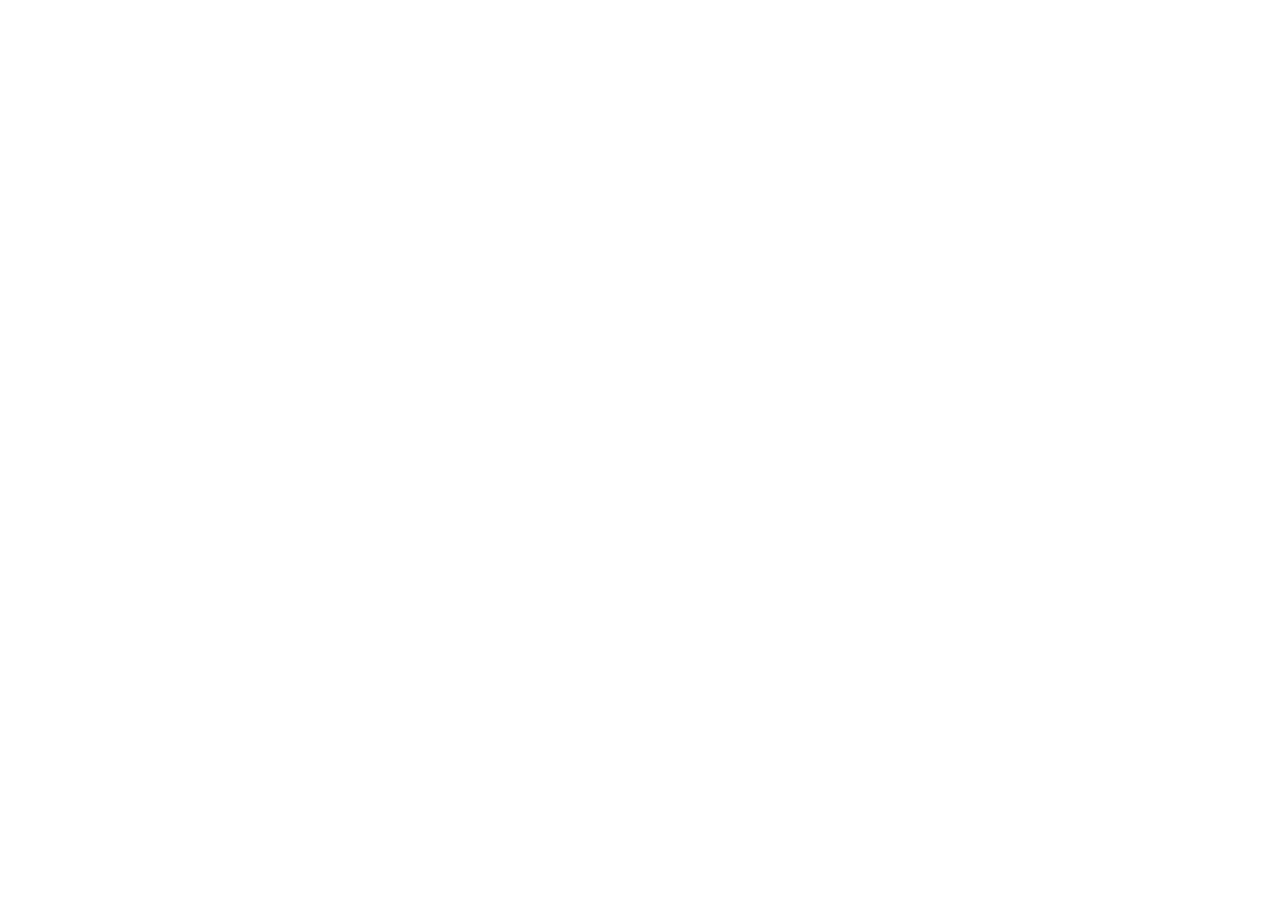
==== high_scores.html @ 5ebb7f78 "Initial commit" ====
<!DOCTYPE html>
<html lang="en">
  <head>
    <meta charset="UTF-8" />
    <meta name="viewport" content="width=device-width, initial-scale=1.0" />
    <title>Sudoku - High Scores</title>
    <link rel="stylesheet" href="styles/sudoku.css" />
    <!-- Part 1: write the markup below. Part 2: style it in
         styles/sudoku.css. No JavaScript this week. -->
  </head>
  <body>
    <!-- TODO (Part 1): the SAME site header as index.html (copy it across -
         feeling this duplication is the point; a framework fixes it later). -->

    <!-- TODO (Part 1): the page's <main> content.
         - one <h1>
         - a <table class="scores"> with <thead>/<tbody>, <th scope="col">
           header cells (Date, Duration) and the five rows from README
           requirement 4. -->
  </body>
</html>
---- styles/sudoku.css ----
/* =====================================================================
   sudoku.css  -  your styles go here (Lab 02, Part 2)

   Native CSS only: the box model, Flexbox, and custom properties. No
   framework and no media queries. Fill in the rules under each heading
   and match the screenshots in documentation_images/.
   ===================================================================== */

:root {
  --color-hover: #f5dd90;       /* cell under the cursor */
  --color-user-input: #f2f2f2;  /* a digit the player entered (Lab 06) */
  --color-error: #f76c5e;       /* a conflicting digit (Lab 06) */
  --header-bg: #2b2b2b;
  --board-line: #cfcfcf;        /* thin lines between cells */
  --block-line: #333;           /* thick lines between 3x3 blocks */
  --digit: #4a4a4a;
}

* {
  box-sizing: border-box;
}

body {
  margin: 0;
  font-family: "Segoe UI", Tahoma, Arial, sans-serif;
  color: #222;
}

/* ---- site header / nav  (requirement 7) ---------------------------- */
/* TODO: a Flexbox row on .site-header; push the nav right with
   margin-left:auto; add flex-wrap so the nav drops below the brand on a
   narrow screen (that's the whole responsive story - no media query). */


/* ---- the board  (requirement 5) ------------------------------------ */
/* TODO: border-collapse the #board; size each cell and centre the digit;
   thin cell borders + a THICK border around each 3x3 block
   (td:nth-child(3n) and tr:nth-child(3n) td); a :hover colour.
   Also add .user-input and .error rules now - Lab 06 switches them on. */


/* ---- the numbers palette  (requirement 6) -------------------------- */
/* TODO: size + border the .palette cells; a :hover colour; and a
   .active style for the selected digit (used in Lab 06). */


/* ---- high-scores table  (requirement 8) ---------------------------- */
/* TODO: comfortable padding; left-aligned headings; an underline under
   the header row of .scores. */
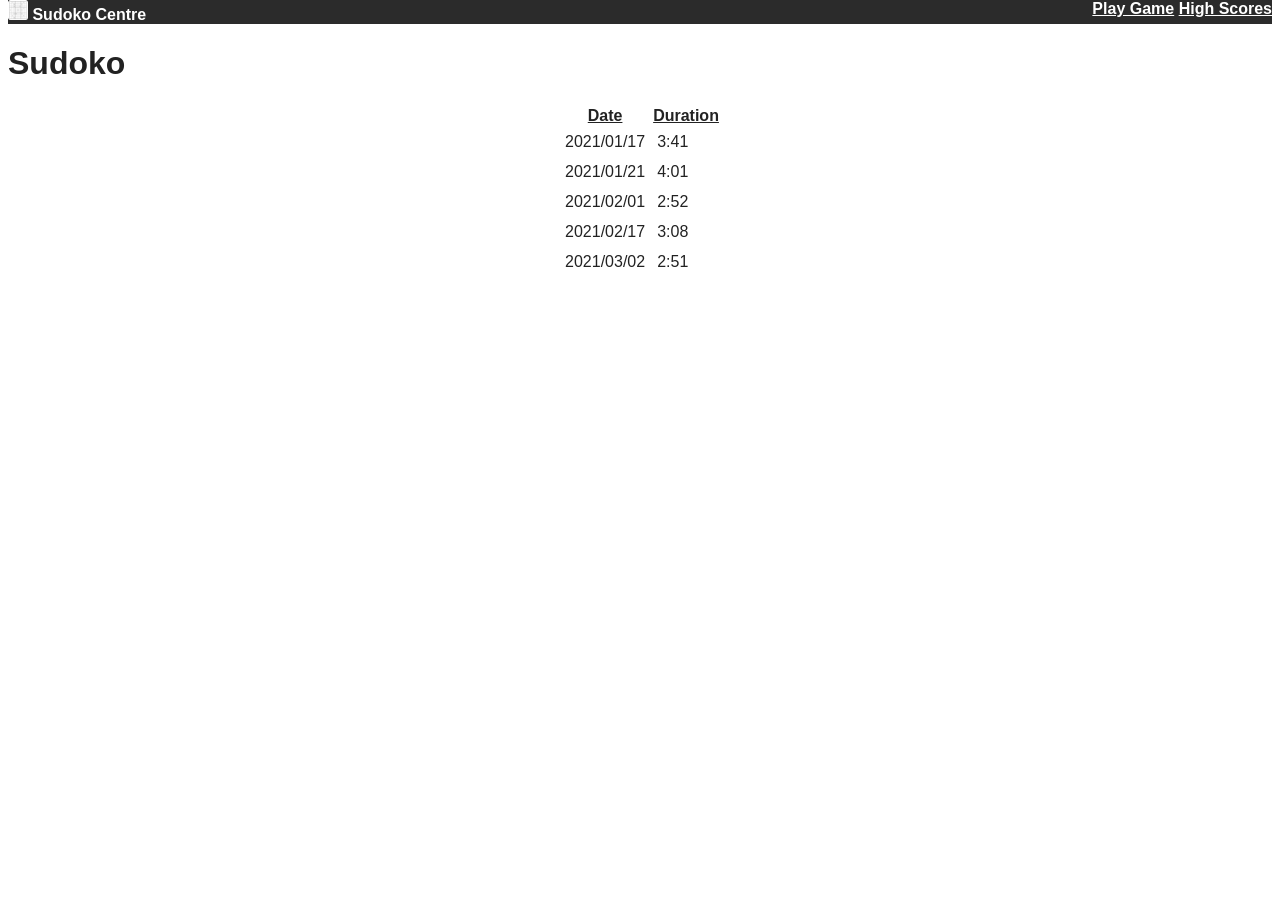
==== commit 0f316bde: "Feat Completed Lab 02" ====
--- a/high_scores.html
+++ b/high_scores.html
@@ -1,3 +1,10 @@
+<!--
+Fixes:
+Center Sudoko
+Make link to table
+Fix the minor errors
+a link
+-->
 <!DOCTYPE html>
 <html lang="en">
   <head>
@@ -11,11 +18,62 @@
   <body>
     <!-- TODO (Part 1): the SAME site header as index.html (copy it across -
          feeling this duplication is the point; a framework fixes it later). -->
-
+    <header class="site-header">
+        <a class="brand"> 
+          <img src="images/logo.gif" alt="sudoko logo" width="20">
+          Sudoko Centre
+        </a>
+        <nav>
+          <a href="index.html"> Play Game</a>
+          <a href="high_scores.html"> High Scores </a>
+        </nav>            
+    </header>
+              
     <!-- TODO (Part 1): the page's <main> content.
          - one <h1>
          - a <table class="scores"> with <thead>/<tbody>, <th scope="col">
            header cells (Date, Duration) and the five rows from README
            requirement 4. -->
+           <h1 id = "Special-Title">
+            Sudoko
+           </h1>
+
+           <table class ="score">
+            <thead>
+              <tr>
+                <th scope ="col">Date</th>
+                <th scope ="col">Duration</th>
+              </tr>
+            </thead>
+            <tbody>
+              <tr>
+                <td>
+                  2021/01/17
+                </td>
+                <td>3:41</td>
+              </tr>
+              <tr>
+              <td>
+                2021/01/21
+              </td>
+              <td>4:01</td>
+              </tr>
+              <tr>
+                <td>
+                  2021/02/01
+                </td>
+                <td>2:52</td>
+              </tr>
+              <tr>
+                <td>2021/02/17</td>
+                <td>3:08</td>
+              </tr>
+              <tr>
+                <td>2021/03/02</td>
+                <td>2:51</td>
+              </tr> 
+   
+            </tbody>
+           </table>
   </body>
 </html>
--- a/styles/sudoku.css
+++ b/styles/sudoku.css
@@ -21,15 +21,32 @@
 }
 
 body {
-  margin: 0;
   font-family: "Segoe UI", Tahoma, Arial, sans-serif;
   color: #222;
+  margin-top:0px;
 }
 
 /* ---- site header / nav  (requirement 7) ---------------------------- */
 /* TODO: a Flexbox row on .site-header; push the nav right with
    margin-left:auto; add flex-wrap so the nav drops below the brand on a
    narrow screen (that's the whole responsive story - no media query). */
+.site-header{
+   display:flex;
+   flex-wrap:wrap; 
+   background-color: var(--header-bg);
+   gap:4px;
+   color: white;
+   font-weight: bold;
+   
+}
+.site-header a{
+   color:white;
+}
+.site-header nav{
+   color:white;
+   margin-left:auto;  
+}
+
 
 
 /* ---- the board  (requirement 5) ------------------------------------ */
@@ -37,13 +54,87 @@
    thin cell borders + a THICK border around each 3x3 block
    (td:nth-child(3n) and tr:nth-child(3n) td); a :hover colour.
    Also add .user-input and .error rules now - Lab 06 switches them on. */
+   #board{
+      border-collapse: collapse;
+      text-align: center;
+      margin-left:auto;
+      margin-right:auto;
+   }
+   #board td{
+      border: 2px solid var(--board-line);
+      text-align: center;
+      width:40px;
+      height:40px;
+      vertical-align: middle;
+      color: var(--digit);
+   }
+    #board tr:nth-child(3n){
+      border-bottom: 3px solid var(--block-line);
+       color: var(--digit);
+   }
 
+   #board td:nth-child(3n){
+      border-right: 3px solid var(--block-line);
+       color: var(--digit);
+   }
+
+   #board td:hover{
+      border: 1px solid black;
+      background-color: var(--color-hover);
+   }
+
+   #board td.user-input{
+      color:var(--color-user-input);
+      font-style:italic;
+       color: var(--digit);
+   }
+
+   #board td.error{
+      color:var(--color-error);
+      font-style:initial;
+   }
 
 /* ---- the numbers palette  (requirement 6) -------------------------- */
 /* TODO: size + border the .palette cells; a :hover colour; and a
    .active style for the selected digit (used in Lab 06). */
+#palette{
+   margin-left:auto;
+   margin-right:auto;
+}
+   #palette td:hover{
+   background-color:var(--color-hover);
+}
+#palette td{
+   height:40px;
+   font-weight: bold;
+   width:40px;
+   border: 1px solid var(--board-line);
+   text-align:center;
+   vertical-align: middle; 
+}
+
+ #palette td.active{
+   font-weight:bold;
+   border: 5px dashed var(--color-user-input);
+}
 
 
 /* ---- high-scores table  (requirement 8) ---------------------------- */
 /* TODO: comfortable padding; left-aligned headings; an underline under
    the header row of .scores. */
+
+   .score{
+      margin-left:auto;
+      margin-right:auto;
+   }
+
+.score td{
+   padding:5px;
+   text-align:left;
+}
+
+.score th{
+   text-decoration: underline;
+
+}
+
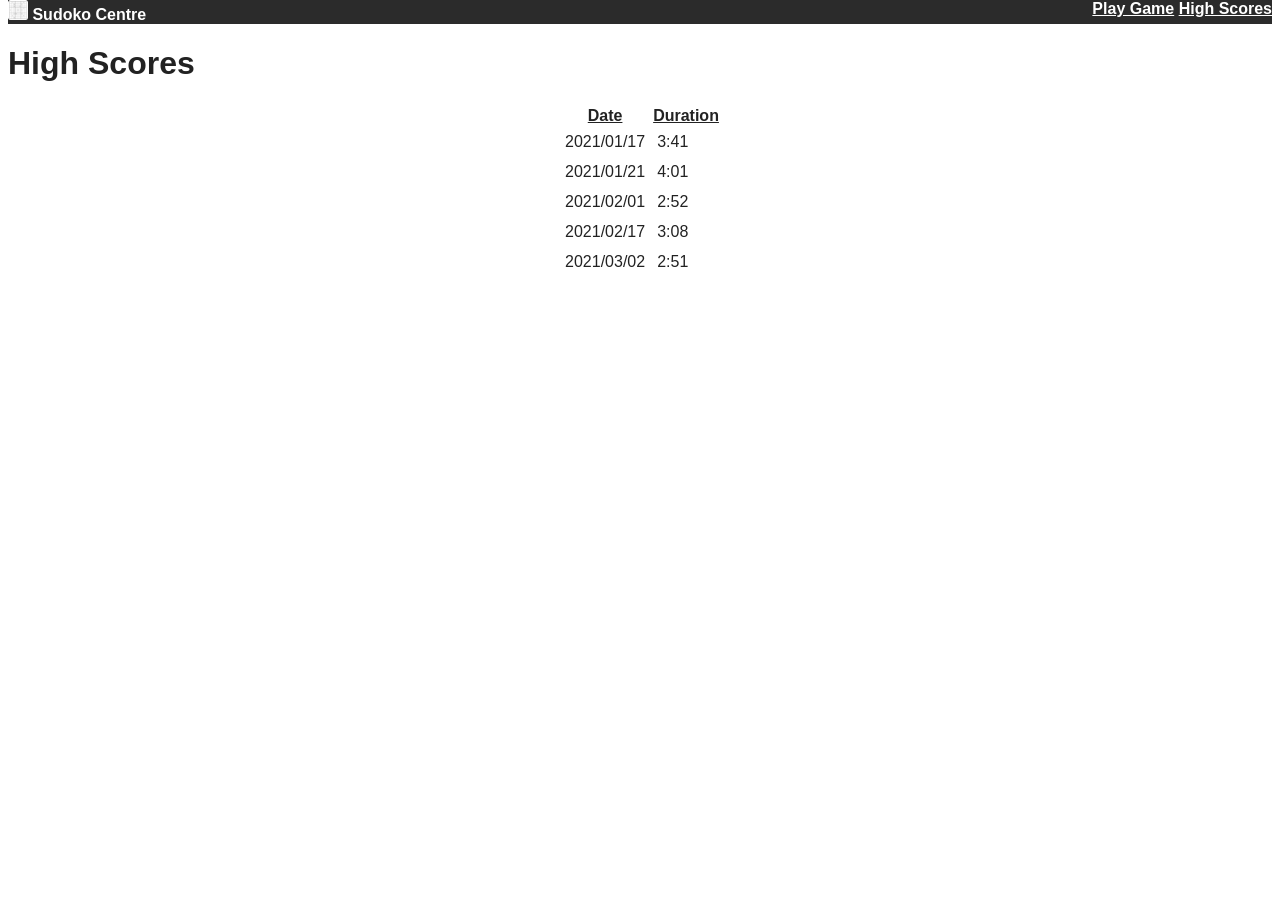
==== commit 0bd6bcda: "Fix: Lab 02 Fully Complete!" ====
--- a/high_scores.html
+++ b/high_scores.html
@@ -1,10 +1,3 @@
-<!--
-Fixes:
-Center Sudoko
-Make link to table
-Fix the minor errors
-a link
--->
 <!DOCTYPE html>
 <html lang="en">
   <head>
@@ -35,10 +28,10 @@
            header cells (Date, Duration) and the five rows from README
            requirement 4. -->
            <h1 id = "Special-Title">
-            Sudoko
+            High Scores
            </h1>
 
-           <table class ="score">
+           <table class ="scores">
             <thead>
               <tr>
                 <th scope ="col">Date</th>
--- a/styles/sudoku.css
+++ b/styles/sudoku.css
@@ -68,14 +68,14 @@
       vertical-align: middle;
       color: var(--digit);
    }
-    #board tr:nth-child(3n){
+    #board tr:nth-child(3n) td{
       border-bottom: 3px solid var(--block-line);
        color: var(--digit);
    }
 
    #board td:nth-child(3n){
       border-right: 3px solid var(--block-line);
-       color: var(--digit);
+      color: var(--digit);
    }
 
    #board td:hover{
@@ -86,7 +86,6 @@
    #board td.user-input{
       color:var(--color-user-input);
       font-style:italic;
-       color: var(--digit);
    }
 
    #board td.error{
@@ -123,18 +122,21 @@
 /* TODO: comfortable padding; left-aligned headings; an underline under
    the header row of .scores. */
 
-   .score{
+   .scores{
       margin-left:auto;
       margin-right:auto;
    }
 
-.score td{
-   padding:5px;
-   text-align:left;
-}
+   .scores td{
+      padding:5px;
+      text-align:left;
+   }
 
-.score th{
-   text-decoration: underline;
+   .scores th{
+      text-decoration: underline;
+   }
 
-}
+   .scores thead tr{
+      border-bottom: 2px solid var(--board-line);
+   }
 
